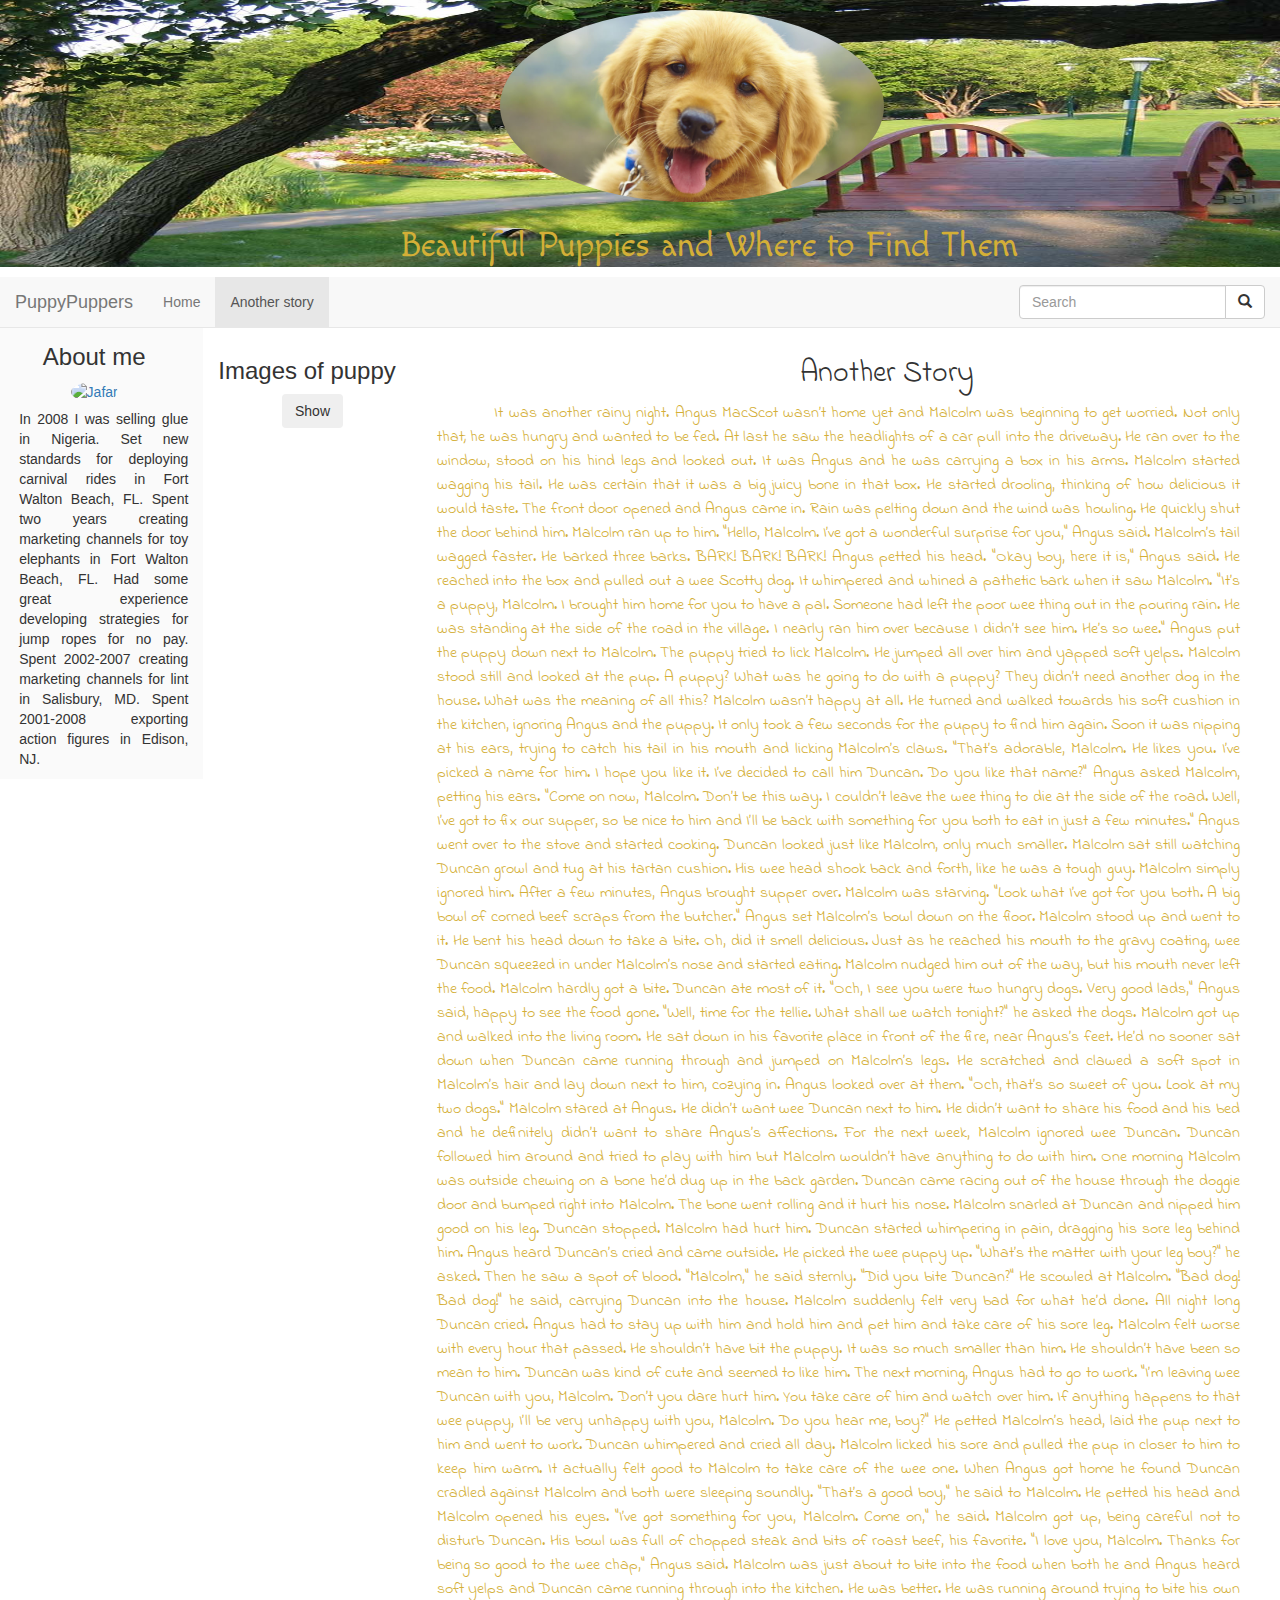
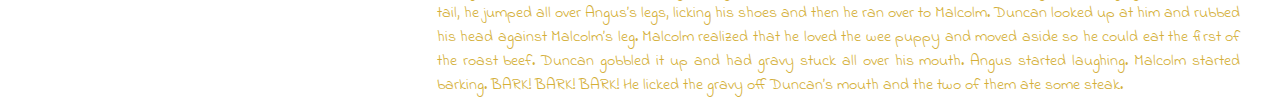
==== page1.html @ 0890d279 "2nd task" ====
<!DOCTYPE html>
<div class="bg">

</div>
<html>
  <head>
    <link rel="stylesheet" type="text/css" href="index.css">
    <link href="https://fonts.googleapis.com/css?family=Macondo" rel="stylesheet">

    <link href="https://fonts.googleapis.com/css?family=Indie+Flower" rel="stylesheet">
    <script src="https://ajax.googleapis.com/ajax/libs/jquery/3.2.0/jquery.min.js"></script>
    <script>
    $(document).ready(function(){

      $("#story1").fadeIn('slow')



      $("#pp1").hide()
      $("#bttn2").hide()
      $("#bttn2").click(function(){
         $("#pp1").fadeOut('slow');
         $("#bttn").show();
         $("#bttn2").hide();

     });
      $("#bttn").click(function(){
          $("#pp1").fadeIn('slow');
          $("#bttn2").show();
          $("#bttn").hide();
        });

      document.getElementById("demo").style.color = "#d4af37";
     });


    </script>
    <meta charset="utf-8">
    <title></title>
    <div class="parent">
    <img class="park1"src="images/park.jpg" alt="" >
    <img class="puppy1" src="images/puppy.jpg" alt="" align="middle";>
    <h1 class="title">Beautiful Puppies and Where to Find Them</h1>
  </div>
  </head>
  <body >
    <nav class="navbar navbar-default nav-justified navbar-static-top sticky">
<div class="container-fluid">
  <div class="navbar-header">
    <a class="navbar-brand" href="#">PuppyPuppers</a>
  </div>
  <ul class="nav navbar-nav">
    <li ><a href="index.html">Home</a></li>
    <li class="active"><a href="page1.html">Another story</a></li>
  </ul>
  <form class="navbar-form navbar-right nav">
   <div class="input-group">
     <input type="text" class="form-control" placeholder="Search">
     <div class="input-group-btn">
       <button class="btn btn-default" type="submit">
         <i class="glyphicon glyphicon-search"></i>
       </button>
     </div>
   </div>
  </form>
</div>

</nav>
    <div class="row">
    <div class="col-md-2 profile">
      <h3>About me</h3>
      <a href="https://www.instagram.com/jagafagar/?hl=en"><img src="images/me.jpg" class="me" alt="Jafar" title="Jafar"></a>
      <p class="boutMe">In 2008 I was selling glue in Nigeria. Set new standards for deploying carnival rides in Fort Walton Beach, FL. Spent two years creating marketing channels for toy elephants in Fort Walton Beach, FL. Had some great experience developing strategies for jump ropes for no pay. Spent 2002-2007 creating marketing channels for lint in Salisbury, MD. Spent 2001-2008 exporting action figures in Edison, NJ. </p>
    </div>
    <div class="col-md-2" >
      <h3>Images of puppy</h3>
      <div id="pp1" >
<img src="images/puppy2.jpg" alt="" class="puppy2 img-thumbnail" >
<img src="images/puppy3.jpg" alt="" class="puppy2 img-thumbnail">
<img src="images/puppy4.jpeg" alt="" class="puppy2 img-thumbnail">
</div>
<div class="thmb1">
<button type="button" class="btn " id="bttn">Show</button>
<button type="button" class="btn " id="bttn2">Hide</button>
</div>
    </div>
<div class="col-md-8 story" id="story1">
  <center><h2>Another Story</h2></center><p class="story" id="demo"> It was another rainy night. Angus MacScot wasn’t home yet and Malcolm was beginning to get worried. Not only that; he was hungry and wanted to be fed. At last he saw the headlights of a car pull into the driveway. He ran over to the window, stood on his hind legs and looked out. It was Angus and he was carrying a box in his arms. Malcolm started wagging his tail. He was certain that it was a big juicy bone in that box. He started drooling, thinking of how delicious it would taste.

The front door opened and Angus came in. Rain was pelting down and the wind was howling. He quickly shut the door behind him. Malcolm ran up to him. "Hello, Malcolm. I’ve got a wonderful surprise for you," Angus said. Malcolm’s tail wagged faster. He barked three barks. BARK! BARK! BARK! Angus petted his head. "Okay boy, here it is," Angus said. He reached into the box and pulled out a wee Scotty dog. It whimpered and whined a pathetic bark when it saw Malcolm. "It’s a puppy, Malcolm. I brought him home for you to have a pal. Someone had left the poor wee thing out in the pouring rain. He was standing at the side of the road in the village. I nearly ran him over because I didn’t see him. He’s so wee."

Angus put the puppy down next to Malcolm. The puppy tried to lick Malcolm. He jumped all over him and yapped soft yelps. Malcolm stood still and looked at the pup. A puppy? What was he going to do with a puppy? They didn’t need another dog in the house. What was the meaning of all this? Malcolm wasn’t happy at all.

He turned and walked towards his soft cushion in the kitchen, ignoring Angus and the puppy. It only took a few seconds for the puppy to find him again. Soon it was nipping at his ears, trying to catch his tail in his mouth and licking Malcolm’s claws. "That’s adorable, Malcolm. He likes you. I’ve picked a name for him. I hope you like it. I’ve decided to call him Duncan. Do you like that name?" Angus asked Malcolm, petting his ears. "Come on now, Malcolm. Don’t be this way. I couldn’t leave the wee thing to die at the side of the road. Well, I’ve got to fix our supper, so be nice to him and I’ll be back with something for you both to eat in just a few minutes." Angus went over to the stove and started cooking.

Duncan looked just like Malcolm, only much smaller. Malcolm sat still watching Duncan growl and tug at his tartan cushion. His wee head shook back and forth, like he was a tough guy. Malcolm simply ignored him. After a few minutes, Angus brought supper over. Malcolm was starving. "Look what I’ve got for you both. A big bowl of corned beef scraps from the butcher." Angus set Malcolm’s bowl down on the floor. Malcolm stood up and went to it. He bent his head down to take a bite. Oh, did it smell delicious. Just as he reached his mouth to the gravy coating, wee Duncan squeezed in under Malcolm’s nose and started eating. Malcolm nudged him out of the way, but his mouth never left the food. Malcolm hardly got a bite. Duncan ate most of it. "Och, I see you were two hungry dogs. Very good lads," Angus said, happy to see the food gone. "Well, time for the tellie. What shall we watch tonight?" he asked the dogs.

Malcolm got up and walked into the living room. He sat down in his favorite place in front of the fire, near Angus’s feet. He’d no sooner sat down when Duncan came running through and jumped on Malcolm’s legs. He scratched and clawed a soft spot in Malcolm’s hair and lay down next to him, cozying in. Angus looked over at them. "Och, that’s so sweet of you. Look at my two dogs." Malcolm stared at Angus. He didn’t want wee Duncan next to him. He didn’t want to share his food and his bed and he definitely didn’t want to share Angus’s affections.

For the next week, Malcolm ignored wee Duncan. Duncan followed him around and tried to play with him but Malcolm wouldn’t have anything to do with him. One morning Malcolm was outside chewing on a bone he’d dug up in the back garden. Duncan came racing out of the house through the doggie door and bumped right into Malcolm. The bone went rolling and it hurt his nose. Malcolm snarled at Duncan and nipped him good on his leg. Duncan stopped. Malcolm had hurt him. Duncan started whimpering in pain, dragging his sore leg behind him. Angus heard Duncan’s cried and came outside. He picked the wee puppy up. "What’s the matter with your leg boy?" he asked. Then he saw a spot of blood. "Malcolm," he said sternly. "Did you bite Duncan?" He scowled at Malcolm. "Bad dog! Bad dog!" he said, carrying Duncan into the house. Malcolm suddenly felt very bad for what he’d done.

All night long Duncan cried. Angus had to stay up with him and hold him and pet him and take care of his sore leg. Malcolm felt worse with every hour that passed. He shouldn’t have bit the puppy. It was so much smaller than him. He shouldn’t have been so mean to him. Duncan was kind of cute and seemed to like him. The next morning, Angus had to go to work. "I’m leaving wee Duncan with you, Malcolm. Don’t you dare hurt him. You take care of him and watch over him. If anything happens to that wee puppy, I’ll be very unhappy with you, Malcolm. Do you hear me, boy?" He petted Malcolm’s head, laid the pup next to him and went to work.

Duncan whimpered and cried all day. Malcolm licked his sore and pulled the pup in closer to him to keep him warm. It actually felt good to Malcolm to take care of the wee one. When Angus got home he found Duncan cradled against Malcolm and both were sleeping soundly. "That’s a good boy," he said to Malcolm. He petted his head and Malcolm opened his eyes. "I’ve got something for you, Malcolm. Come on," he said.

Malcolm got up, being careful not to disturb Duncan. His bowl was full of chopped steak and bits of roast beef, his favorite. "I love you, Malcolm. Thanks for being so good to the wee chap," Angus said. Malcolm was just about to bite into the food when both he and Angus heard soft yelps and Duncan came running through into the kitchen. He was better. He was running around trying to bite his own tail, he jumped all over Angus’s legs, licking his shoes and then he ran over to Malcolm. Duncan looked up at him and rubbed his head against Malcolm’s leg. Malcolm realized that he loved the wee puppy and moved aside so he could eat the first of the roast beef. Duncan gobbled it up and had gravy stuck all over his mouth. Angus started laughing. Malcolm started barking. BARK! BARK! BARK! He licked the gravy off Duncan’s mouth and the two of them ate some steak.
</p>
</div>
</div>
<link rel="stylesheet" href="https://maxcdn.bootstrapcdn.com/bootstrap/3.3.7/css/bootstrap.min.css">
  </body>
</html>
---- index.css ----
@import url('https://fonts.googleapis.com/css?family=Indie+Flower');
.parent {
  position: relative;
  top: 0;
  left: 0;
}
.park1 {
  position: relative;
  top: 0;
  left: 0;
  height: 200pt;
  max-width: 100%;
  width: 100%;
}
.puppy1 {
  position: absolute;
  top: 10px;
  left: 500px;
  width: 30%;
  height: auto;
  border-radius: 50%;
}
.puppy2{
  width: 2in;
  height: 2in;
  position: relative;
}

.title{
  position: absolute;
  bottom: -6pt;
  left: 400px;
  font-size: 26pt;
  font-family: 'Macondo', cursive;
  color: #d4af37;
  outline-color: invert;
  outline-width: medium;
}


.story{
  font-family: 'indie flower', cursive;
  line-height: normal;
  text-align: justify;
  float: right;
  padding-right: 30pt;
  font-size: 12pt;
  text-indent: 0.6in;
}
.sticky {
  position: sticky;
  top: 10px; /* When the element reaches top: 10px, it becomes fixed. */
  z-index: 100;
}

.profile{
  background-color: rgb(250,250,250);
  border-bottom-left-radius: 10pt;
  border-bottom-right-radius: -radius: 10pt;
  text-align: center;
  margin-top: -10pt;
  float: left;
  margin-left: : 2pt;
}

.me{
  width: 1in;
  height: 1in;
  border-radius: 50%;
}

.boutMe{
  text-align: justify;
  margin-left: 0.2in;
  margin-top: 5pt;

}

.thmb1{
  text-align: center;
}
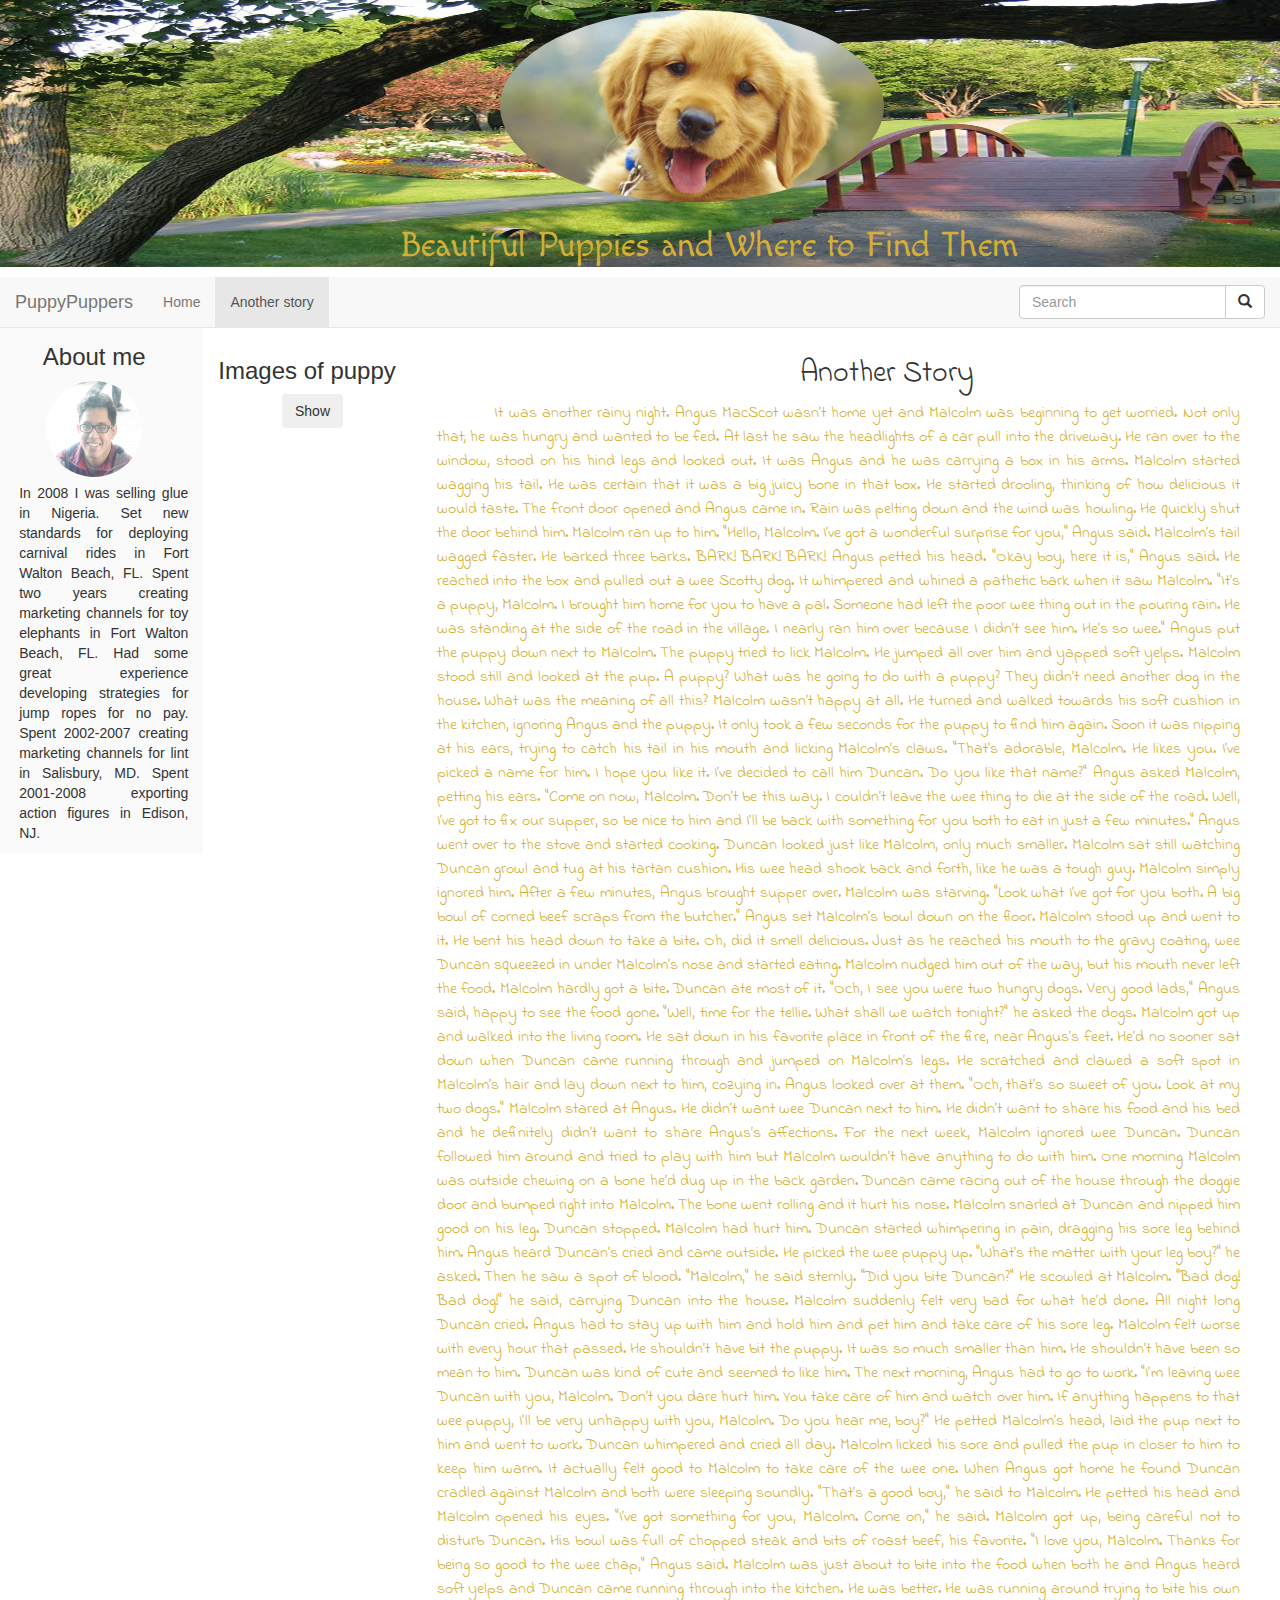
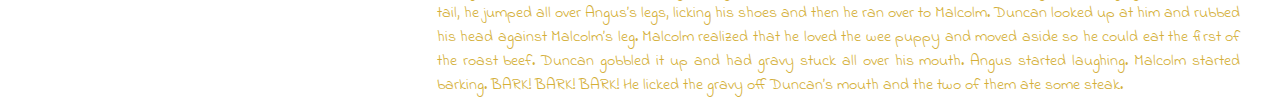
==== commit 0c516f41: "Edit_1" ====
--- a/page1.html
+++ b/page1.html
@@ -69,7 +69,7 @@
     <div class="row">
     <div class="col-md-2 profile">
       <h3>About me</h3>
-      <a href="https://www.instagram.com/jagafagar/?hl=en"><img src="images/me.jpg" class="me" alt="Jafar" title="Jafar"></a>
+      <a href="https://www.instagram.com/jagafagar/?hl=en"><img src="images/me.JPG" class="me" alt="Jafar" title="Jafar"></a>
       <p class="boutMe">In 2008 I was selling glue in Nigeria. Set new standards for deploying carnival rides in Fort Walton Beach, FL. Spent two years creating marketing channels for toy elephants in Fort Walton Beach, FL. Had some great experience developing strategies for jump ropes for no pay. Spent 2002-2007 creating marketing channels for lint in Salisbury, MD. Spent 2001-2008 exporting action figures in Edison, NJ. </p>
     </div>
     <div class="col-md-2" >
